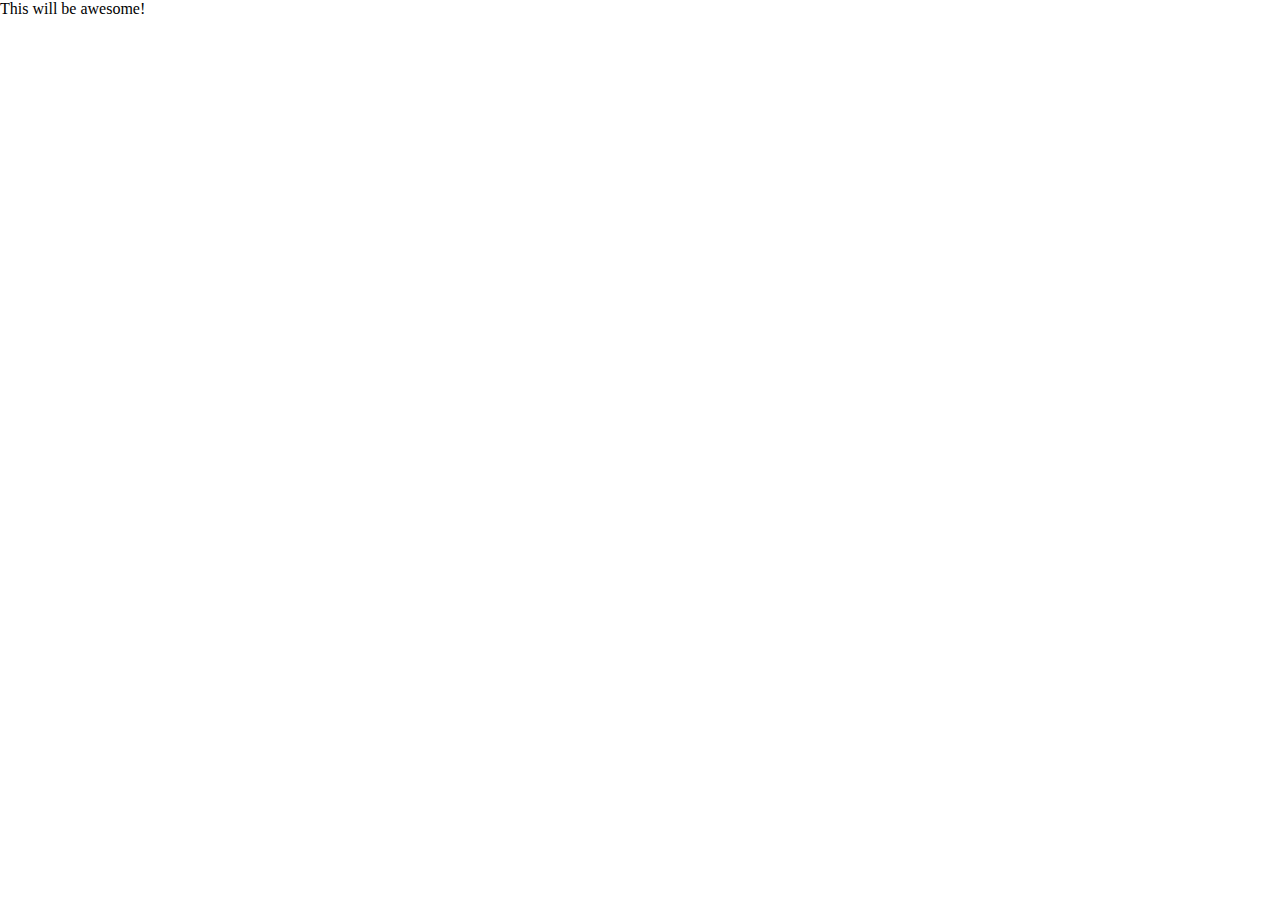
==== index.html @ 5b8a2f9b "started styling" ====
<!DOCTYPE html>
<html lang="en">
<head>
  <meta charset="UTF-8">
  <meta name="viewport" content="width=device-width, initial-scale=1.0">
  <title>RoadMapp - A Todo Web Development Roadmap App </title>
  <link rel="stylesheet" href="/assets/css/style.css">
  <script src="/assets/js/app.js"></script>
</head>
<body>
  This will be awesome!
  
</body>
</html>
---- assets/css/style.css ----
body {
  margin: 0;
  padding: 0;
}
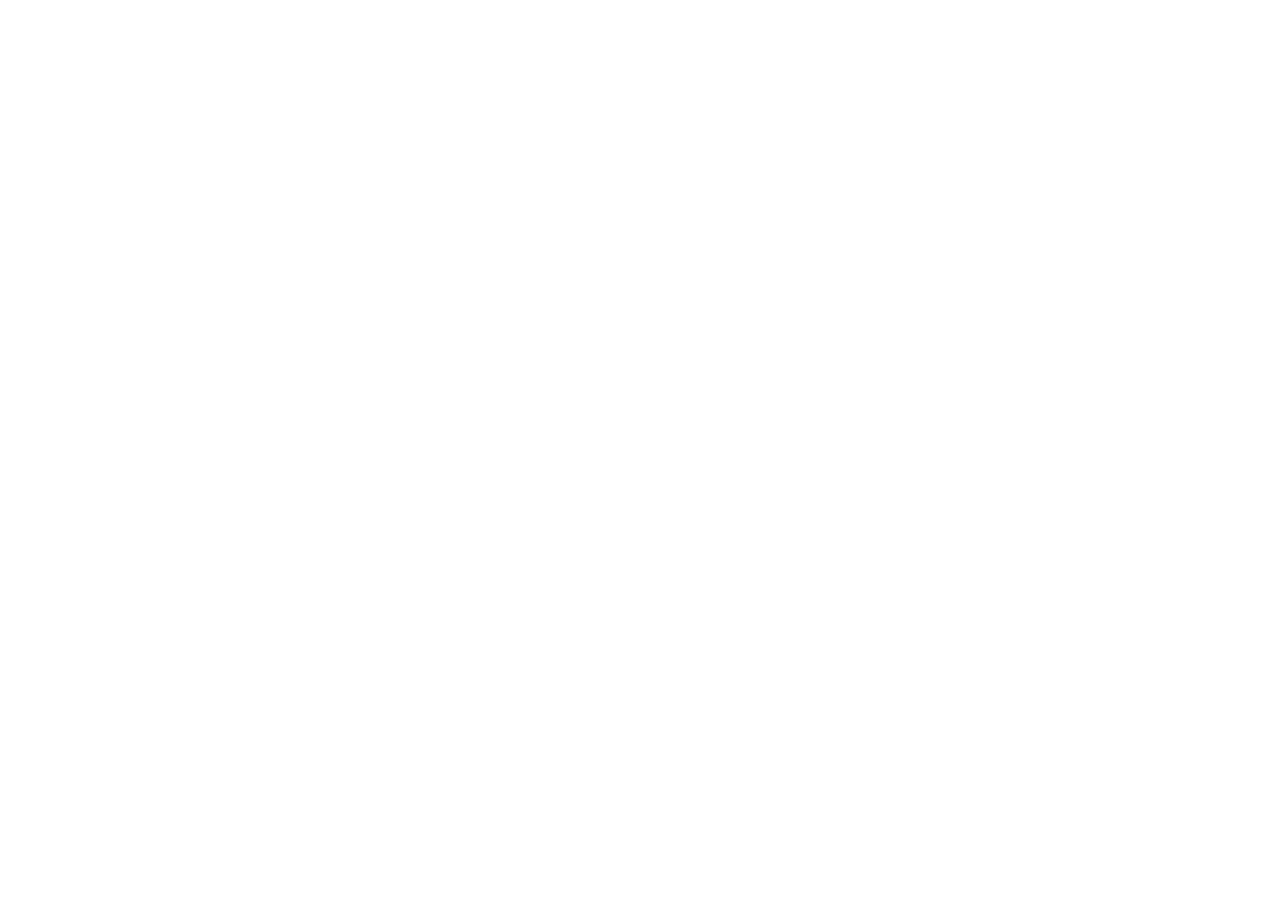
==== commit e6383873: "added navbar" ====
--- a/index.html
+++ b/index.html
@@ -6,9 +6,26 @@
   <title>RoadMapp - A Todo Web Development Roadmap App </title>
   <link rel="stylesheet" href="/assets/css/style.css">
   <script src="/assets/js/app.js"></script>
+  <script src="https://kit.fontawesome.com/944fe8da9f.js" crossorigin="anonymous"></script>
 </head>
 <body>
-  This will be awesome!
+  <div class="body-wrap">
+    <div class="header-wrap">
+      <div class="top-row container">
+        <div class="flex-grow">
+          <a href=""><img src="" alt=""></a>
+        </div>
+        <div class="nav-links">
+          <a href=""></a>
+          <a href=""></a>
+          <a href=""></a>
+          <a href=""></a>
+          <a href=""></a>
+        </div>
+      </div>
+    </div>
+  </div>
+
   
 </body>
 </html>--- a/assets/css/style.css
+++ b/assets/css/style.css
@@ -1,4 +1,9 @@
 body {
   margin: 0;
   padding: 0;
+}
+
+html {
+  padding: 0;
+  margin: 0;
 }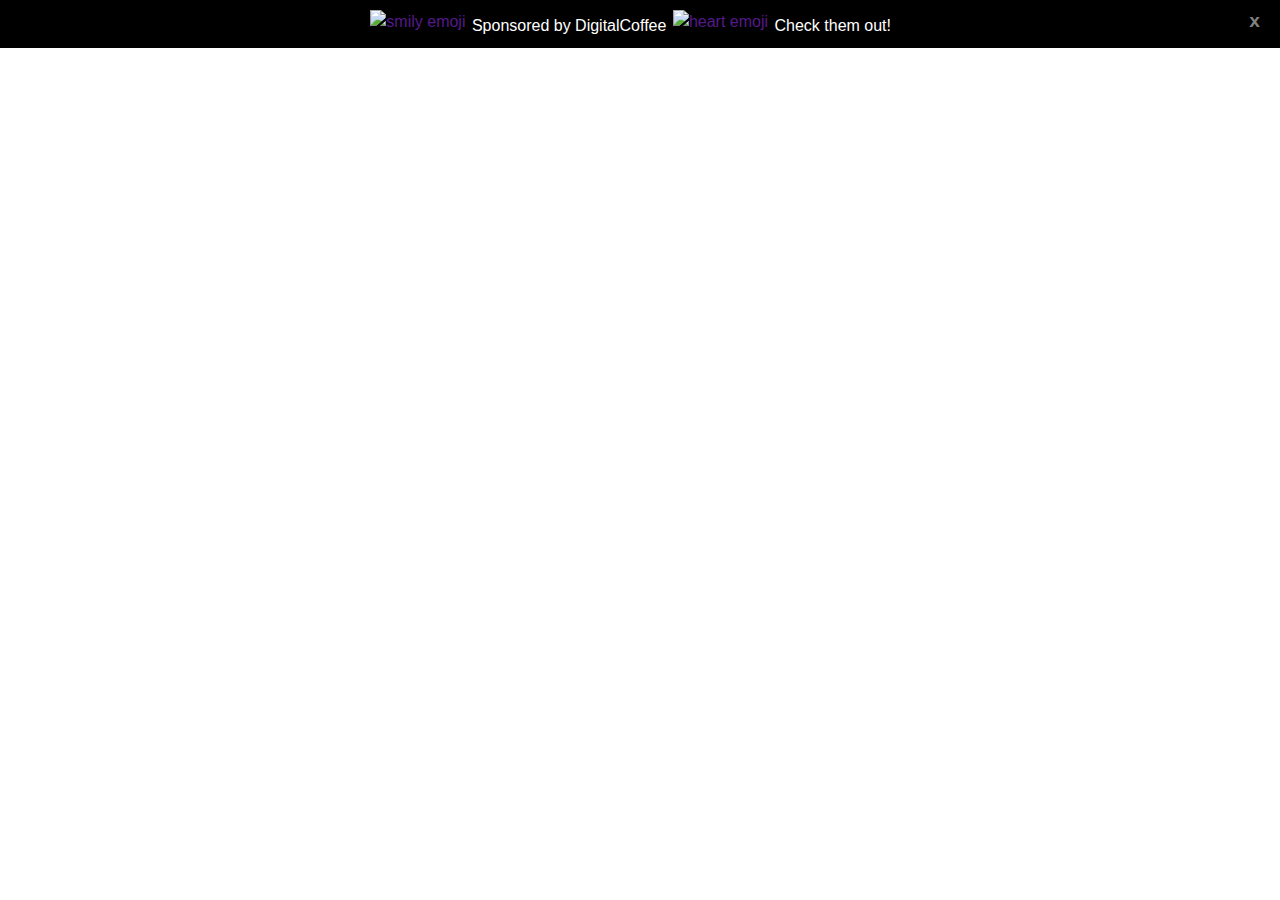
==== commit b1167adf: "finished up banner" ====
--- a/index.html
+++ b/index.html
@@ -9,6 +9,16 @@
   <script src="https://kit.fontawesome.com/944fe8da9f.js" crossorigin="anonymous"></script>
 </head>
 <body>
+  <div id="dark-banner">
+    <div class="row">
+      <a href=""><img src="https://emojipedia-us.s3.dualstack.us-west-1.amazonaws.com/thumbs/320/google/223/grinning-face_1f600.png" alt="smily emoji" class="emoji"> <span>Sponsored by DigitalCoffee</span></a>
+      <a href=""><img src="https://emojipedia-us.s3.dualstack.us-west-1.amazonaws.com/thumbs/320/google/223/heavy-black-heart_2764.png" alt="heart emoji" class="emoji"></a>
+      <span>Check them out!</span>
+      <span class="close span-x">x</span>
+    </div>
+  </div>
+
+
   <div class="body-wrap">
     <div class="header-wrap">
       <div class="top-row container">
@@ -26,6 +36,7 @@
     </div>
   </div>
 
+  <div class="special"></div>
   
 </body>
 </html>--- a/assets/css/style.css
+++ b/assets/css/style.css
@@ -1,9 +1,61 @@
+*, ::after ::before {
+    box-sizing: border-box;
+}
+
 body {
+  font-family: -apple-system,BlinkMacSystemFont,"Segoe UI",Roboto,"Helvetica Neue",Arial,"Noto Sans",sans-serif,"Apple Color Emoji","Segoe UI Emoji","Segoe UI Symbol","Noto Color Emoji";
+  font-size: 1rem;
+  font-weight: 400;
+  line-height: 1.5;
+  color: #212529;
   margin: 0;
   padding: 0;
 }
 
-html {
-  padding: 0;
-  margin: 0;
-}+
+#dark-banner {
+  background-color: #000000;
+}
+
+a {
+  text-decoration: none; 
+}
+
+.row {
+  text-align: center;
+ padding: 10px;
+}
+
+span {
+  font-size: 16px;
+  color: #ffffff;
+}
+
+.span-x {
+  color: #ffffff;
+  text-shadow: none;
+  margin-right: 10px;
+  position: relative;
+  top: 1px;
+  opacity: 4.75;
+}
+
+.close {
+  float: right;
+  font-size: 1.2rem;
+  font-weight:800;
+  line-height: 1;
+  color: gray;
+}
+
+.close:hover {
+  color: #fff;
+}
+
+.emoji {
+  width: 18px;
+  vertical-align: text-bottom;
+  margin-left: 2px;
+  margin-right: 2px;
+}
+
